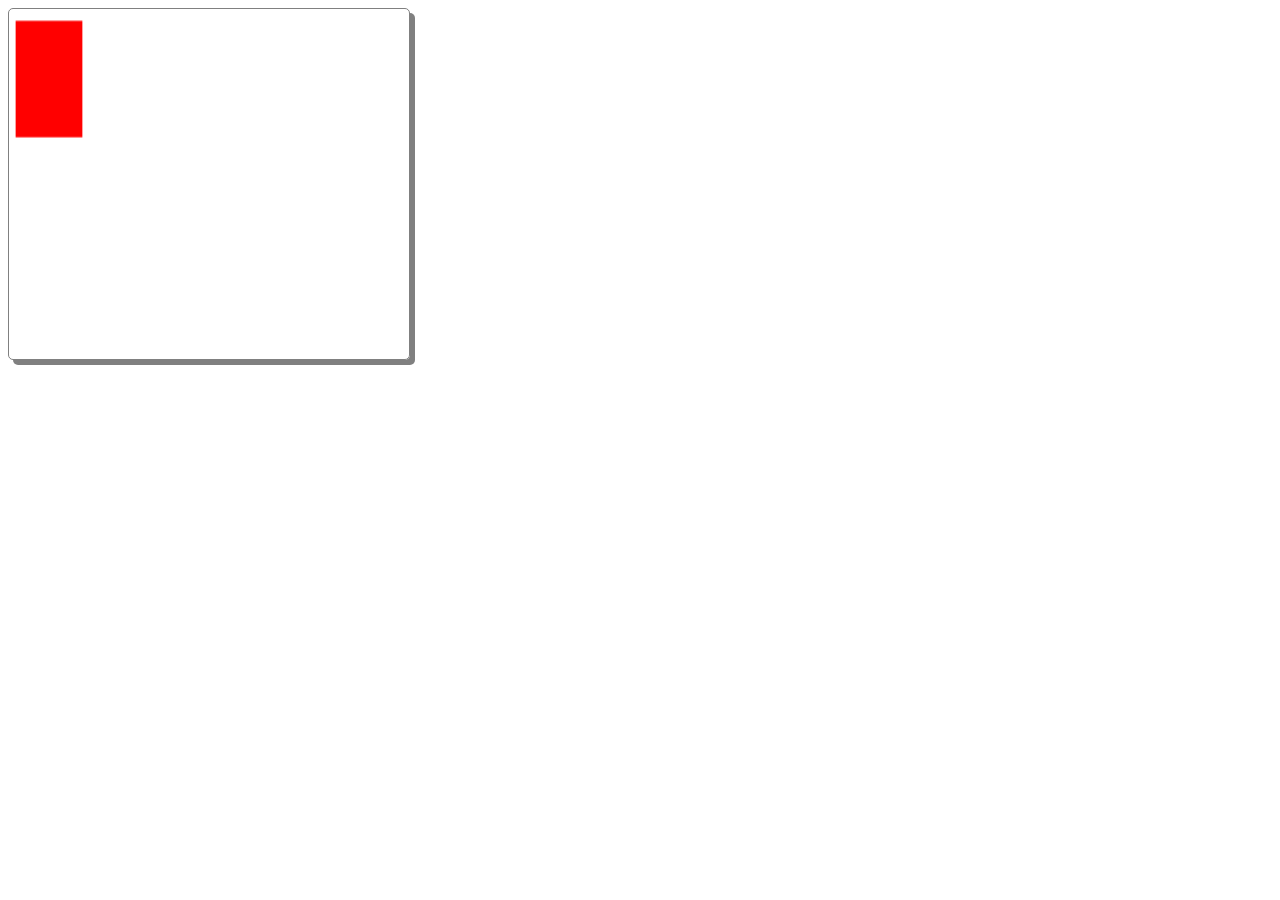
==== index.html @ 95a33f3d "Rename HTML.html to index.html" ====
<!DOCTYPE html>
<!DOCTYPE html>
<html>
<head>
	<title>MY DESTINY</title>
</head>
<style type="text/css">
	#canvas{
	width:400px;
	height: 350px;
	border: 1px solid grey;
	border-radius: 5px;
	box-shadow: 5px 5px grey;

}
</style>
<body>
	<canvas id="canvas"></canvas>
	<script type="text/javascript">
		var canvas=document.getElementById("canvas");
		var cxt=canvas.getContext("2d");
		cxt.fillStyle="red";
		cxt.fillRect(5,5,50,50);
	</script>
</body>
</html>
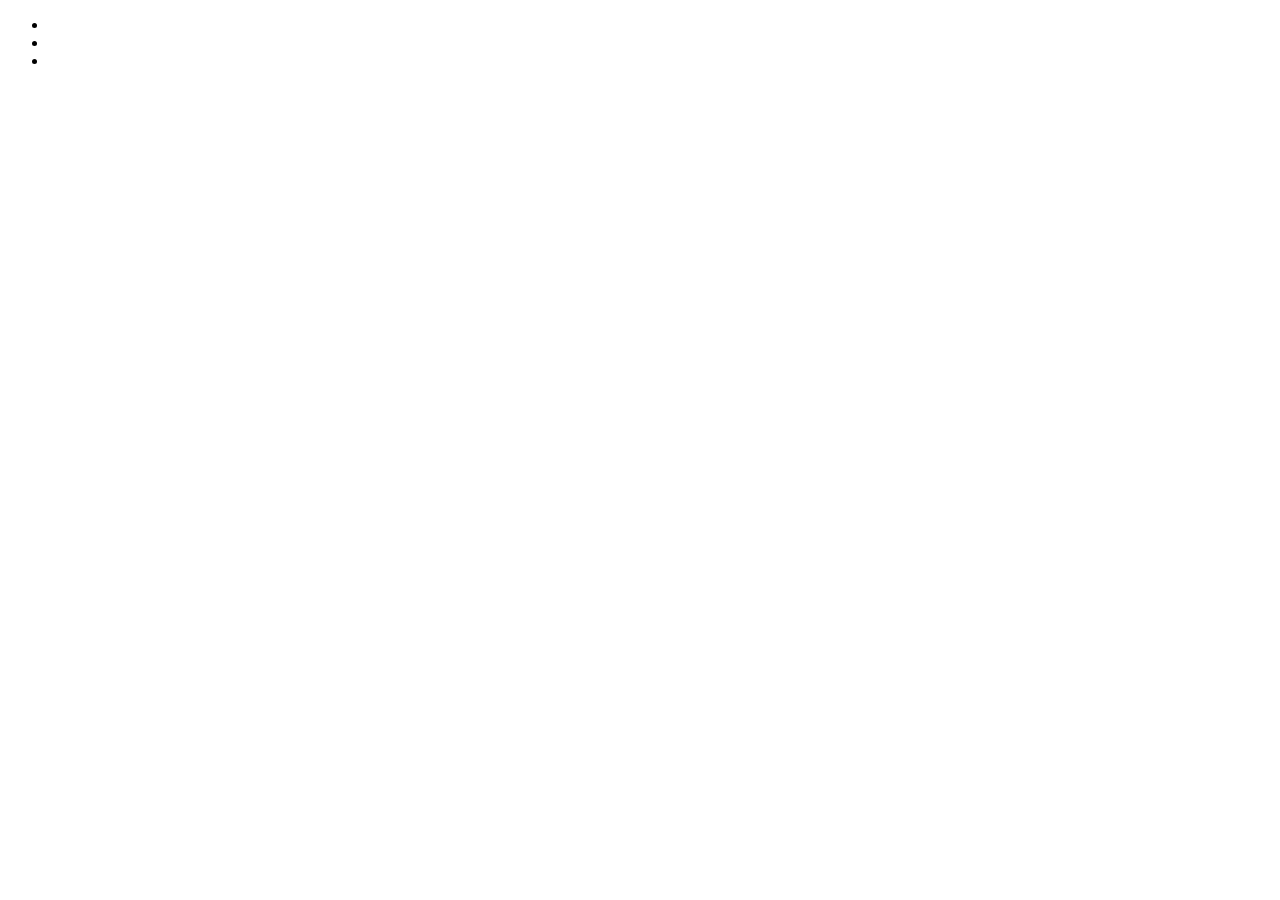
==== commit 83f06c17: "Update index.html" ====
--- a/index.html
+++ b/index.html
@@ -1,26 +1,21 @@
-<!DOCTYPE html>
 <!DOCTYPE html>
 <html>
 <head>
-	<title>MY DESTINY</title>
+	<title>打倒美帝国主义</title>
 </head>
 <style type="text/css">
-	#canvas{
-	width:400px;
-	height: 350px;
-	border: 1px solid grey;
-	border-radius: 5px;
-	box-shadow: 5px 5px grey;
 
 }
 </style>
 <body>
-	<canvas id="canvas"></canvas>
+	<div>
+		<ul>
+			<li></li>
+			<li></li>
+			<li></li>
+		</ul>
+	</div>
 	<script type="text/javascript">
-		var canvas=document.getElementById("canvas");
-		var cxt=canvas.getContext("2d");
-		cxt.fillStyle="red";
-		cxt.fillRect(5,5,50,50);
 	</script>
 </body>
 </html>
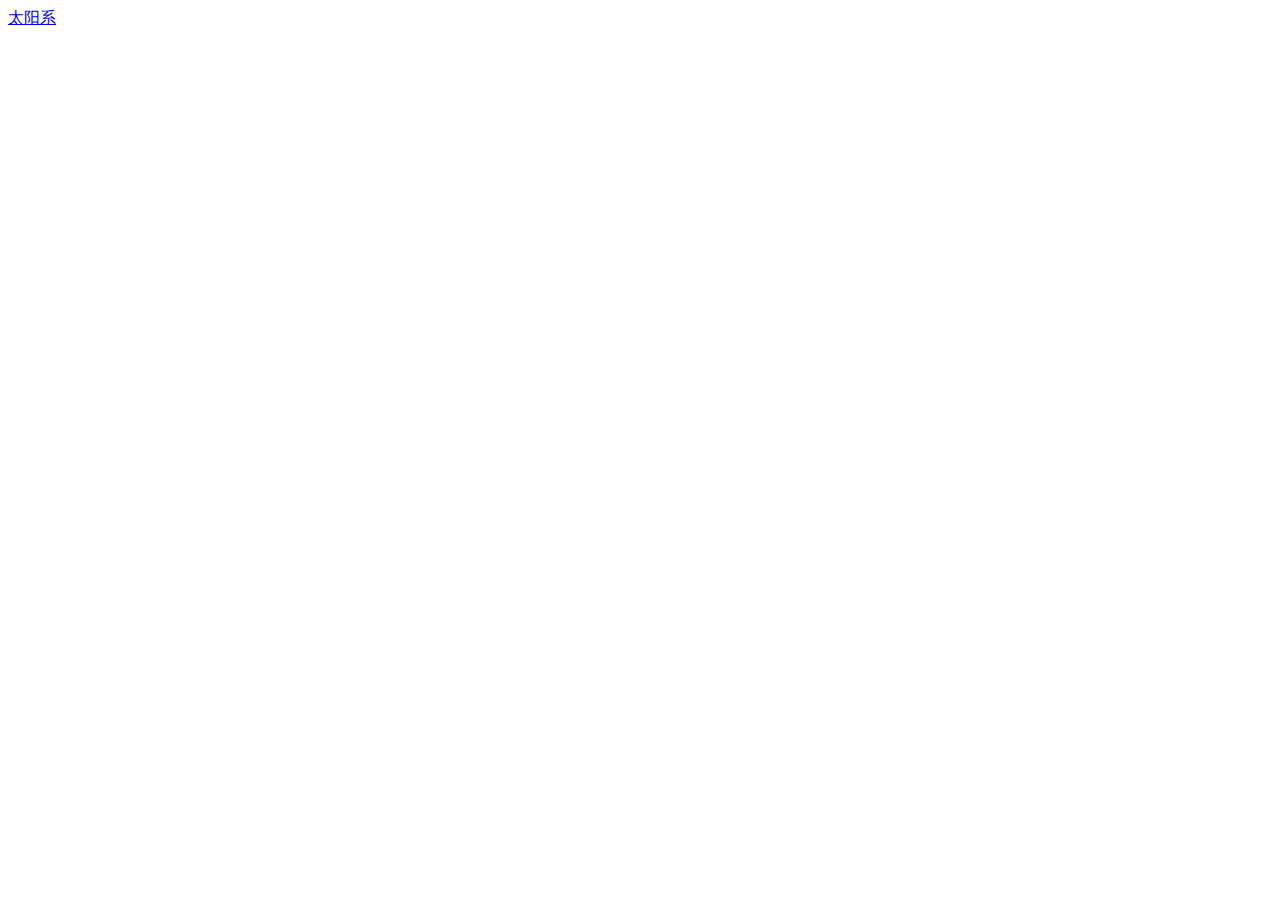
==== commit 0d3ca8ea: "Update index.html" ====
--- a/index.html
+++ b/index.html
@@ -9,11 +9,7 @@
 </style>
 <body>
 	<div>
-		<ul>
-			<li></li>
-			<li></li>
-			<li></li>
-		</ul>
+		<a href="solar.html">太阳系</a>
 	</div>
 	<script type="text/javascript">
 	</script>
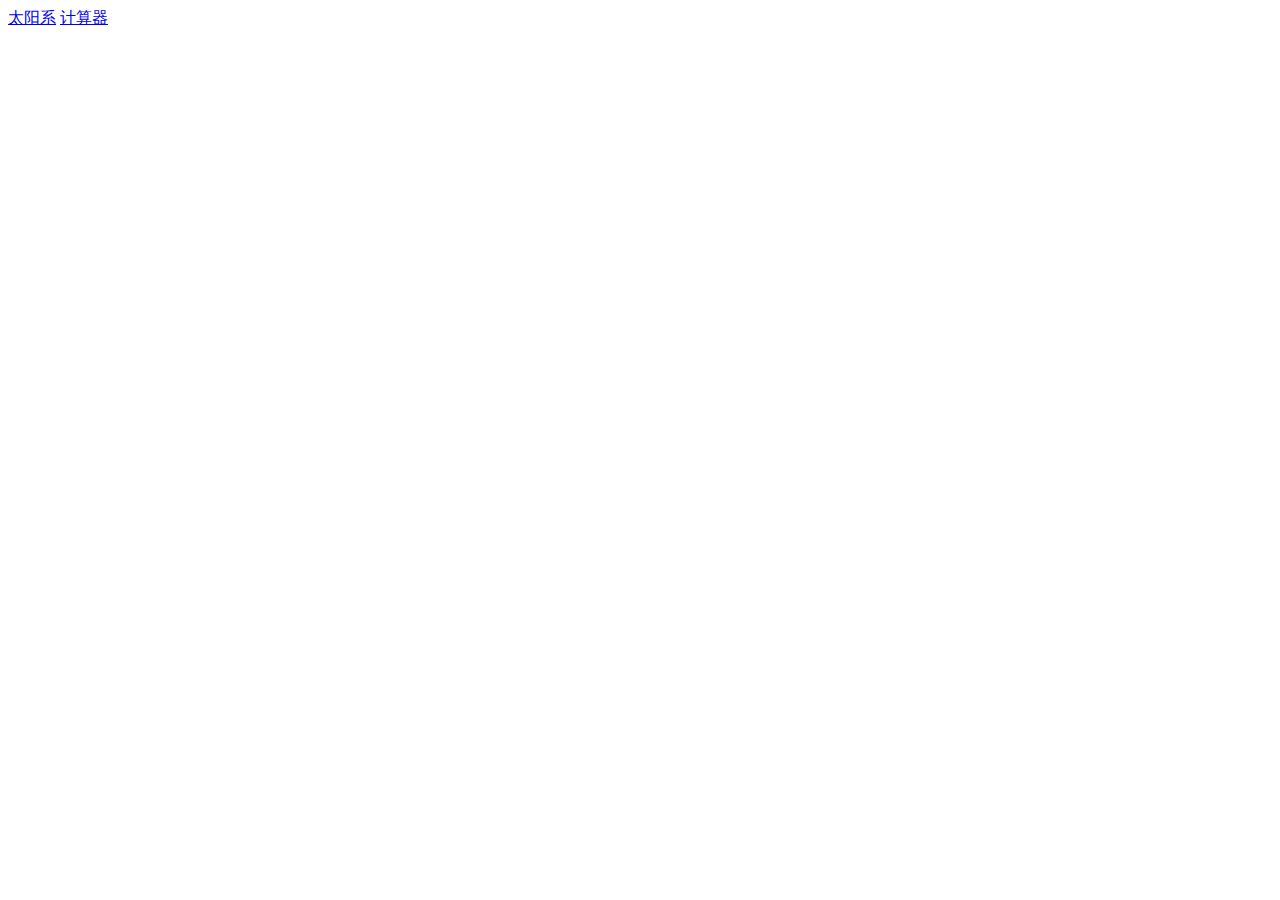
==== commit b446db67: "Update index.html" ====
--- a/index.html
+++ b/index.html
@@ -10,6 +10,7 @@
 <body>
 	<div>
 		<a href="solar.html">太阳系</a>
+		<a href="calculator.html">计算器</a>
 	</div>
 	<script type="text/javascript">
 	</script>
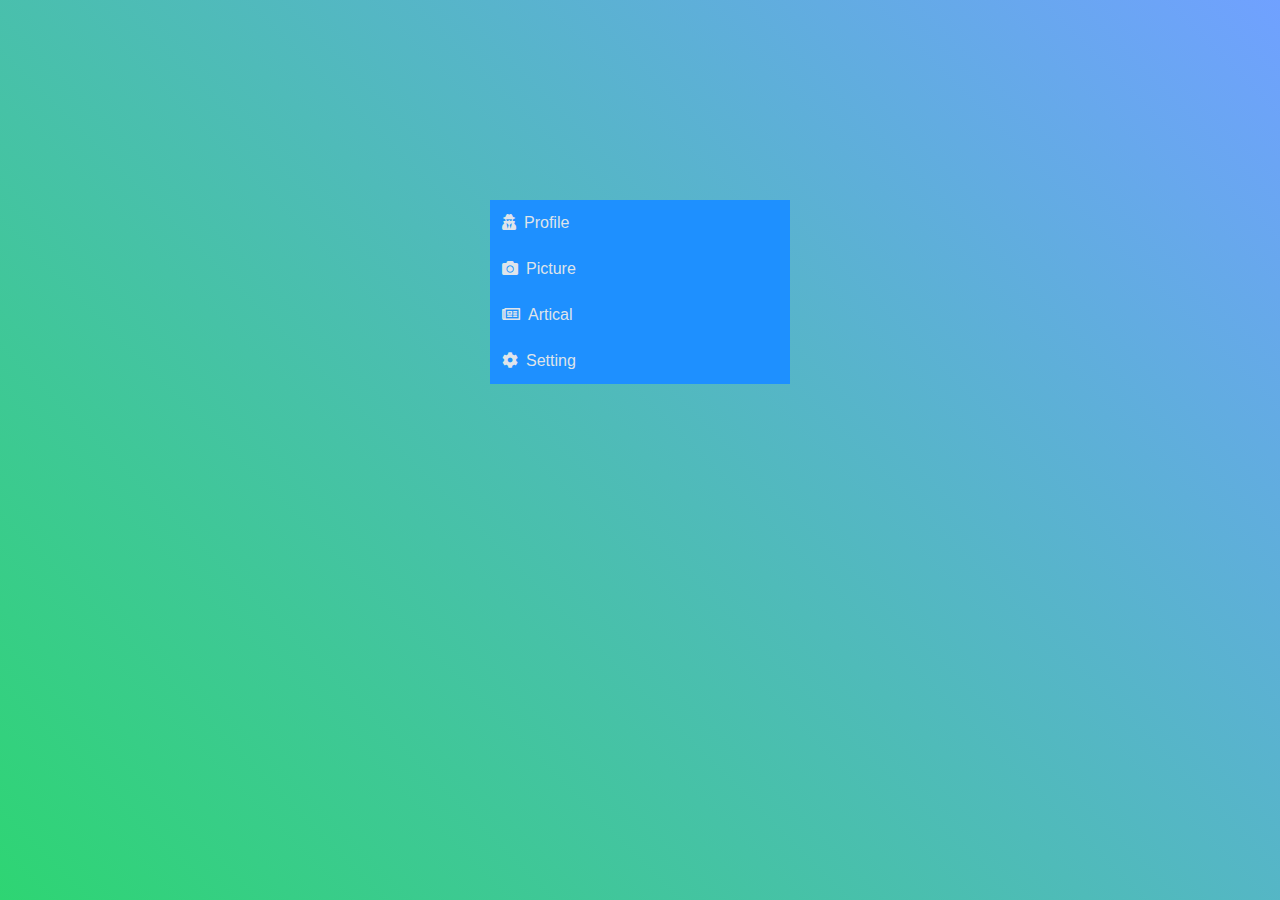
==== commit 52e7640e: "Add files via upload" ====
--- a/index.html
+++ b/index.html
@@ -1,18 +1,49 @@
+<!DOCTYPE html>
 <!DOCTYPE html>
 <html>
 <head>
-	<title>打倒美帝国主义</title>
+    <meta charset="utf-8">
+    <title>ENDLESS PAIN</title>
+    <link rel="icon" href="https://raw.githubusercontent.com/abestapple/abestapple.github.io/master/logo.ico" type="image/x-icon">
+    <link rel="stylesheet" type="text/css" href="https://use.fontawesome.com/releases/v5.8.2/css/all.css">
+    <link rel="stylesheet" type="text/css" href="style.css">
 </head>
-<style type="text/css">
+<body>
+    <div id="contain">
+        <ul class="items">
+            <li class="item" id="profile">
+                <a href="#profile" class="btn"><i class="fas fa-user-secret"></i>Profile</a>
+                <div class="les">
+                <a href="#">Message</a>
+                <a href="#">Send</a>                    
+                </div>
+             </li>
 
-}
-</style>
-<body>
-	<div>
-		<a href="solar.html">太阳系</a>
-		<a href="calculator.html">计算器</a>
-	</div>
-	<script type="text/javascript">
-	</script>
+             <li class="item" id="Picture">
+                <a href="#Picture" class="btn"><i class="fas fa-camera"></i>Picture</a>
+                <div class="les">
+                <a href="#">New</a>
+                <a href="#">History</a>                    
+                </div>
+             </li>
+             <li class="item" id="Artical">
+                <a href="#Artical" class="btn"><i class="far fa-newspaper"></i>Artical</a>
+                <div class="les">
+                <a href="#">Novel</a>
+                <a href="#">love</a>                    
+                </div>
+             </li>
+                <li class="item" id="setting">
+                <a href="#setting" class="btn"><i class="fas fa-cog"></i>Setting</a>
+                <div class="les">
+                <a href="#">Skincrafit</a>
+                <a href="#">Language</a>                    
+                </div>
+             </li>
+
+        </ul>
+            
+
+    </div>
 </body>
-</html>
+</html>--- a/style.css
+++ b/style.css
@@ -0,0 +1,64 @@
+*{
+	margin: 0;
+	padding: 0;
+	font-family: sans-serif;
+	text-decoration: none;
+	list-style: none;
+}
+html{
+	height: 100%;
+	background: linear-gradient(45deg,#2ed573,#70a1ff);
+}
+#contain{
+	width: 300px;
+	height: 100%;
+	margin: 200px auto;
+	overflow: hidden;
+}
+.item a{
+	display: block;
+	width: 100%;
+	height: 36px;
+	background-color: #1e90ff;
+	padding:5px 12px;
+	line-height: 36px;
+	color: #dfe4ea;
+	position: relative;
+}
+.item a i{
+	padding: 0 8px 0 0;
+}
+.les{
+	overflow: hidden;
+	transition: max-height 0.3s;
+	max-height: 0;
+	
+}
+.les a{
+	display: block;
+	width: 100%;
+	height: 26px;
+	background-color: #57606f;
+	color: #dfe4ea;
+	border-bottom:1px solid  #a4b0be;
+	position: relative;
+	font-size: 12px;
+	line-height: 26px;
+}
+.les a:before{
+	content: "";
+	position: absolute;
+	height: 20px;
+	width:6px;
+	background-color: #3742fa;
+	left: 0px;
+	top: 8px;
+	transition: 0.3s;
+	opacity: 0;
+}
+.les a:hover:before{
+	opacity: 1;
+}
+.item:target .les{
+	max-height: 200px;
+}